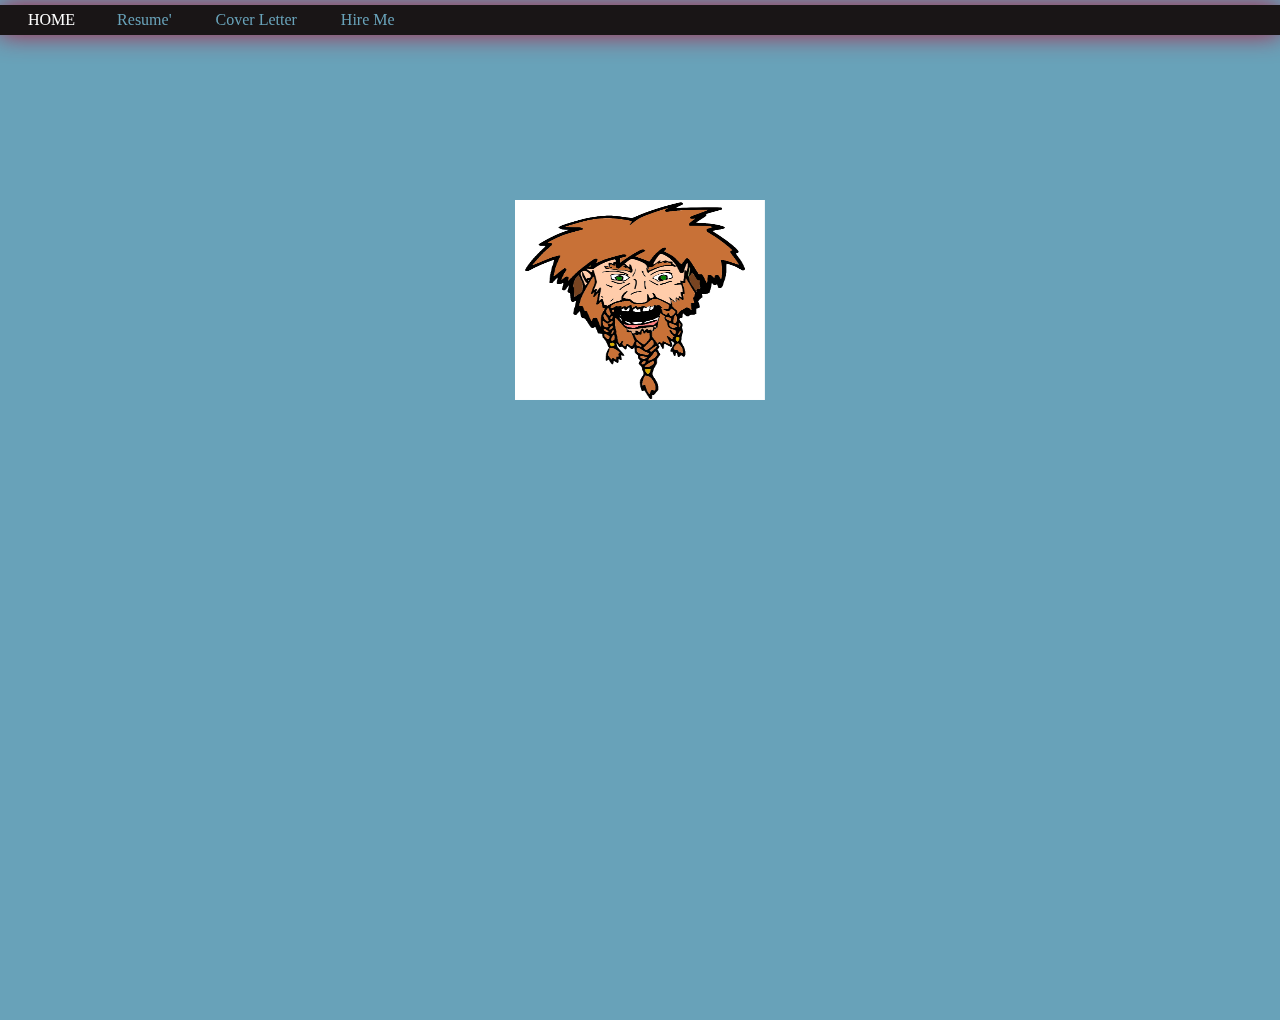
==== index.html @ cceca09f "Add files via upload" ====
<link rel="stylesheet" href="Pagestyle.css">
<meta name="viewport" content="width=device-width, initial-scale=1">
<script src="hamburger.js"></script>
<div id=topnav><a href="#home" class="active">home</a>
  <div id="myLinks">
    <a href="Rez.html">Resume'</a>
    <a href="Cv.html">Cover Letter</a>
    <a href="cinfo.html">Hire Me</a>
  </div>
<div id="mySidenav" class="sidenav">
  <a href="javascript:void(0)" class="closebtn" onclick="closeNav()">&times;</a>
  <a href="Rez.html">Resume'</a>
  <a href="Cv.html">Cover Letter</a>
  <a href="cinfo.html">Hire Me</a>
</div>
<div id="main" class="main">
 
  <span style="font-size:30px;cursor:pointer" onclick="openNav()">&#9776;</span>
</div>
</div>
<body>
  <div id=slide class="slider">
      <div class="slide-track">
          <div class="slide">
              <img src="Theodore PWent.png" height="200" width="250" alt="" />
          </div>
          <div class="slide">
              <img src="png logo.png" height="200" width="250" alt="" />
          </div>
          <div class="slide">
              <img src="guardian-removebg-preview.png" height="200" width="250" alt="" />
          </div>
          <div class="slide">
              <img src="bldaudible-removebg-preview.png" height=200" width="250" alt="" />
          </div>
          <div class="slide">
              <img src="Bigsky.png" height="200" width="250" alt="" />
          </div>
          <div class="slide">
              <img src="bgfoot-removebg-preview.png" height="200" width="250" alt="" />
          </div>
          
          </div>
      </div>
  </div>
</body>
---- Pagestyle.css ----
#topnav {
  background-color: #191516;
  position: fixed;
  left: 0;
  right: 0;
  top: 0.3125em;
  height: 1.875em;
  display: flex;
  align-items: center;
  box-shadow: 0 0 1.5625em 0 #ab2346;
  z-index: 2;
  }
  
  .active {
    text-transform: uppercase;
    text-decoration: none;
        color: #ffffff;
    padding-left: 0.125em;
    padding-right: 0.125em;
    
    margin-left: 1.625em;
  }
.sidenav {
  height: 100%;
  width: 0;
  position: fixed;
  z-index: 1;
  top: 0;
  right: 0;
  background-color: #03f7eb;
  overflow-x: hidden;
  transition: 0.5s;
  padding-top: 0.9375em;
}
.sidenav a {
  padding: 1.125em 0.5em 0.5em 0.5em;
  text-decoration: none;
  font-size: 1.125em;
  color: #e9072b;
  display: block;
  transition: 0.3s;
}

.sidenav a:hover {
  color: #f1f1f1;
}

.sidenav .closebtn {
  position: absolute;
  top:-10%;
  font-size: 2.25em;
  margin-right: 3.125em;
  left: 50%;
}
#main{
  display:none;
}
a{
  display:inline;
  color: #68a2b9;
  text-decoration: none;
  margin:1.25em;
}
body{
  margin-top: 10%;
  background-color: #68a2b9;
}
p{
  margin-top: 5%;
  background-color: #859db6;
}
#title{
  text-align: center;
  text-decoration: underline;
}
 #open{
  background: rgb(0,22,40);
  color:#ffffff;
  margin: 1%;
  padding-top: 2%;
  padding-bottom: 2%;
  padding-left: 5%;
  padding-right: 5%;
  
 
 }
  #mid {
    background: rgb(0,22,40);
      color: #ffffff;
      padding-top: 2%;
  padding-bottom: 2%;
  margin: 1%;
  padding-left: 5%;
  padding-right: 5%;
 }
 #close{
  background: rgb(0,22,40);
  
  color: #ffffff;
  padding-top: 5%;
  padding-bottom: 5%;
  margin: 1%;
  padding-left: 5%;
  padding-right: 5%;
 }
  body {
      font: 16px;
      color:#ffffff;
 }
 #between{
  padding: 5rem 20%;
  color: #ffffff;}
  #job{
    text-align: center;
  }
  #dates{text-align: center;}
  .l1{
    display:block;
    margin-bottom: 0.3125em;
    border-bottom: 0.0625em solid black}
  #l2{    display:block;
    margin-bottom: 0.3125em;
    border-bottom: 0.0625em solid black}
  #l3{    display:block;
    margin-bottom: 0.3125em;
    border-bottom: 0.0625em solid black}
  #l4{    display:block;
    margin-bottom: 0.3125em;
    border-bottom: 0.0625em solid black}
  #l5{    display:block;
    margin-bottom: 0.3125em;
    border-bottom: 0.0625em solid black;}
  #l6{    display:block;
    margin-bottom: 0.3125em;
    border-bottom: 0.0625em solid black}
  #uni{text-align: center;}
#info{
  text-align: center;
}
/*phone and tablet style*/
@media only screen and (max-width: 62em) {
  #myLinks{
    display:none;
  }
#main {
  display:block;
  position:absolute;
  right:0;
  transition: margin-right .5s;
  padding-top: 0;
  padding-right: 0.625em;
  opacity:100%;
  color:rgb(255, 254, 254);
}
}
 /*carousel*/
 #slide{
  position:absolute;
  left:50%;
  top: 12.5em;
  transform: translate(-50%);}
  @-webkit-keyframes scroll {
    0% {
        transform: translateX(0);
   }
    100% {
        transform: translateX(calc(-15.625em * 6));
   }
}
@keyframes scroll {
    0% {
        transform: translateX(0);
   }
    100% {
        transform: translateX(calc(-15.625em * 6));
   }
}
.slider {
    height: 12.5em;
    overflow: hidden;
    width: 15.625em;
}
.slider::before, .slider::after {
    height: 12.5em;
    position: absolute;
    width: 12.5em;
}
  .slider::after {
        right: 0;
        top: 0;
        transform: rotateZ(180deg);
   }
   .slider::before {
    left: 0;
    top: 0;
}
.slider .slide-track {
    -webkit-animation: scroll 30s linear infinite;
    animation: scroll 30s linear infinite;
    display: flex;
    
}
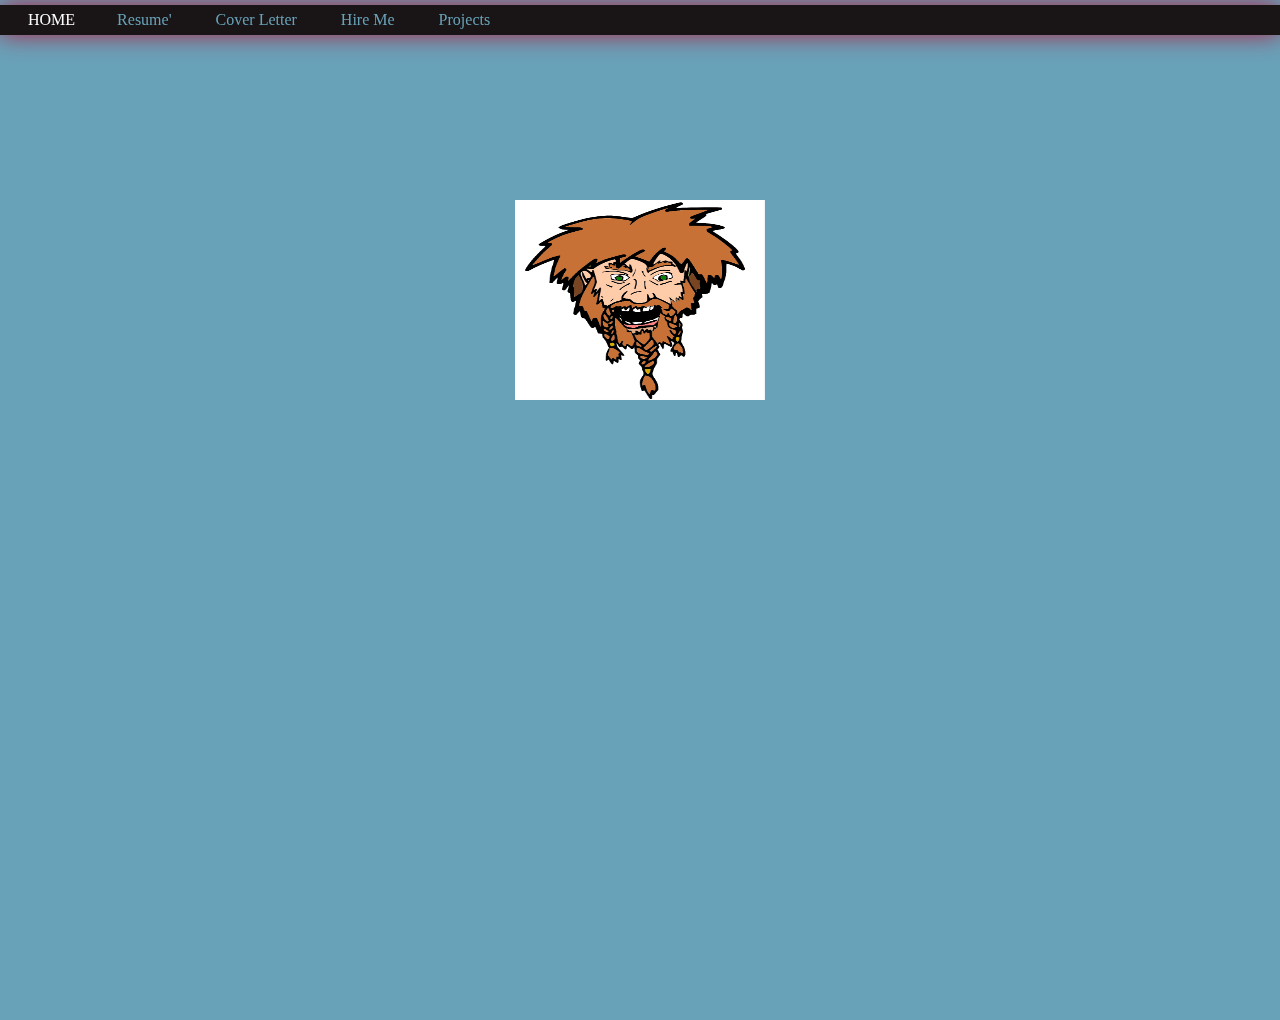
==== commit 7c787ad1: "Add files via upload" ====
--- a/index.html
+++ b/index.html
@@ -6,12 +6,14 @@
     <a href="Rez.html">Resume'</a>
     <a href="Cv.html">Cover Letter</a>
     <a href="cinfo.html">Hire Me</a>
+    <a href="projects.html">Projects</a>
   </div>
 <div id="mySidenav" class="sidenav">
   <a href="javascript:void(0)" class="closebtn" onclick="closeNav()">&times;</a>
   <a href="Rez.html">Resume'</a>
   <a href="Cv.html">Cover Letter</a>
   <a href="cinfo.html">Hire Me</a>
+  <a href="projects.html">Projects</a>
 </div>
 <div id="main" class="main">
  
@@ -39,6 +41,9 @@
           <div class="slide">
               <img src="bgfoot-removebg-preview.png" height="200" width="250" alt="" />
           </div>
+          <div class="slide">
+            <img src="AC3log1.png" height="200" width="250" alt="" />
+        </div>
           
           </div>
       </div>
--- a/Pagestyle.css
+++ b/Pagestyle.css
@@ -196,7 +196,36 @@
 }
 .slider .slide-track {
     -webkit-animation: scroll 30s linear infinite;
-    animation: scroll 30s linear infinite;
+    animation: scroll 45s linear infinite;
     display: flex;
     
-}+}
+#projects{
+  display:grid;
+  justify-items: center;
+}
+container{ 
+  border: 1px solid black;
+  display: grid;
+  grid-template-columns: repeat(auto-fit, minmax(300px, 1fr));
+  grid-gap: 30px;
+  max-width: 300px;
+  margin: auto;
+  margin-top: 50px;
+  justify-items: center;
+  text-align: center;
+}
+container #thumbnail{
+  height:250px;
+  width:250px;
+  margin-top: 10px;
+  
+}
+#ptitle{
+  text-decoration: underline;
+  font-size: 24px;
+}
+#description{
+  margin-bottom:10px;
+  font-size:16px;
+}
